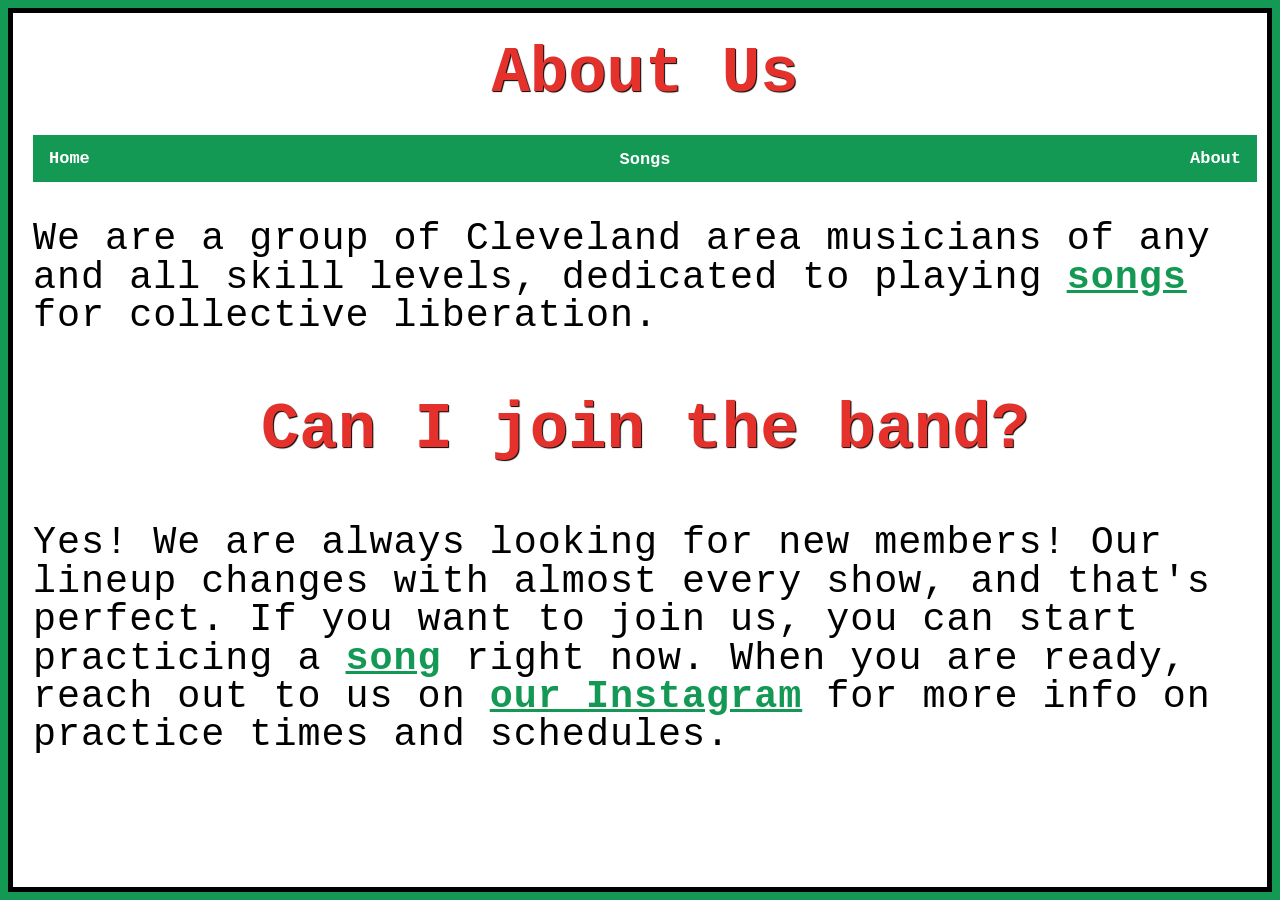
==== about.html @ 9a2c148a "Add About page for Cleveland Liberation Band Added content about the Cleveland Liberation Band, incl" ====
<html lang="en">
  <head>
    <meta name="viewport" content="width=device-width, initial-scale=1.0">
    <title>About the Cleveland Liberation Band</title>
    <link href="styles/style.css" rel="stylesheet" type="text/css">
  </head>
  <body>
    <div class="top-container">
      <h1>About Us</h1>
    </div>
     <div class="topnav">
      <a href="index.html">Home</a>
      <div class="topnav-centered">
        <a href="songs.html">Songs</a>
      </div>
      <div class="topnav-right">
        <a href="about.html">About</a>
      </div>
    </div>
      <p>We are a group of Cleveland area musicians of any and all skill levels, dedicated to playing <a href="songs.html">songs</a> for collective liberation.</p>
    <h1>Can I join the band?</h1>
      <p>Yes! We are always looking for new members! Our lineup changes with almost every show, and that's perfect. If you want to join us, you can start practicing a <a href="songs.html">song</a> right now. When you are ready, reach out to us on <a href="https://www.instagram.com/theliberationband/">our Instagram</a> for more info on practice times and schedules.
  </body>
</html>
---- styles/style.css ----
html {
  font-family: 'Courier New';
  background-color: #149954;
}

body {
  max-width: 1000px
  margin: 0 auto;
  background-color: #FFFFFF;
  padding: 0 10px 20px 20px;
  border: 5px solid black;
}

.top-container {
  background-color: #FFFFFF;
  padding: 5px;
  text-align: center;
  overflow: hidden;
}

/* Add a black background color to the top navigation */
.topnav {
  position: sticky;
  overflow: hidden;
  background-color: #149954;
}

/* Style the links inside the navigation bar */
.topnav a {
  float: left;
  color: #FFFFFF;
  text-align: center;
  padding: 14px 16px;
  text-decoration: none;
  font-size: 17px;
}

/* Change the color of links on hover */
.topnav a:hover {
  background-color: #000000;
  color: #E4312b;
}

/* Add a color to the active/current link */
.topnav a.active {
  background-color: #E4312b;
  color: white;
}

/* Centered section inside the top navigation */
.topnav-centered a {
  float: none;
  position: absolute;
  top: 50%;
  left: 50%;
  transform: translate(-50%, -50%);
}

/* Right-aligned section inside the top navigation */
.topnav-right {
  float: right;
}

/* Create two equal columns that floats next to each other */
.column {
  float: left;
  width: 45%;
  padding: 10px;
}

/* Clear floats after the columns */
.row:after {
  content: "";
  display: table;
  clear: both;
}

a {
  color: #149954;
  font-weight: bold;
}

h1 {
  margin: 0;
  padding: 20px 0;
  color: #E4312b;
  text-shadow: 1px 1px 1px black;
}

h1 {
  font-size: 5vw;
  text-align: center;
}

h2 {
  font-size: 4vw;
  text-align: center;
}

li {
  font-size: 3vw;
  line-height: 1.5;
  letter-spacing: 1px;
}

p {
  font-size: 3vw;
  line-height: 1;
  letter-spacing: 1px;
}

img {
  display: block;
  margin: 0 auto;
}

{
  box-sizing: border-box;
}
  
@media screen and (max-width: 600px) {
      .topnav a, .topnav-right {
        float: none;
        display: block;
      }
      .topnav-centered a {
        position: relative;
        top: 0;
        left: 0;
        transform: none;
      }
      .column {
        width: 100%;
      }
    }
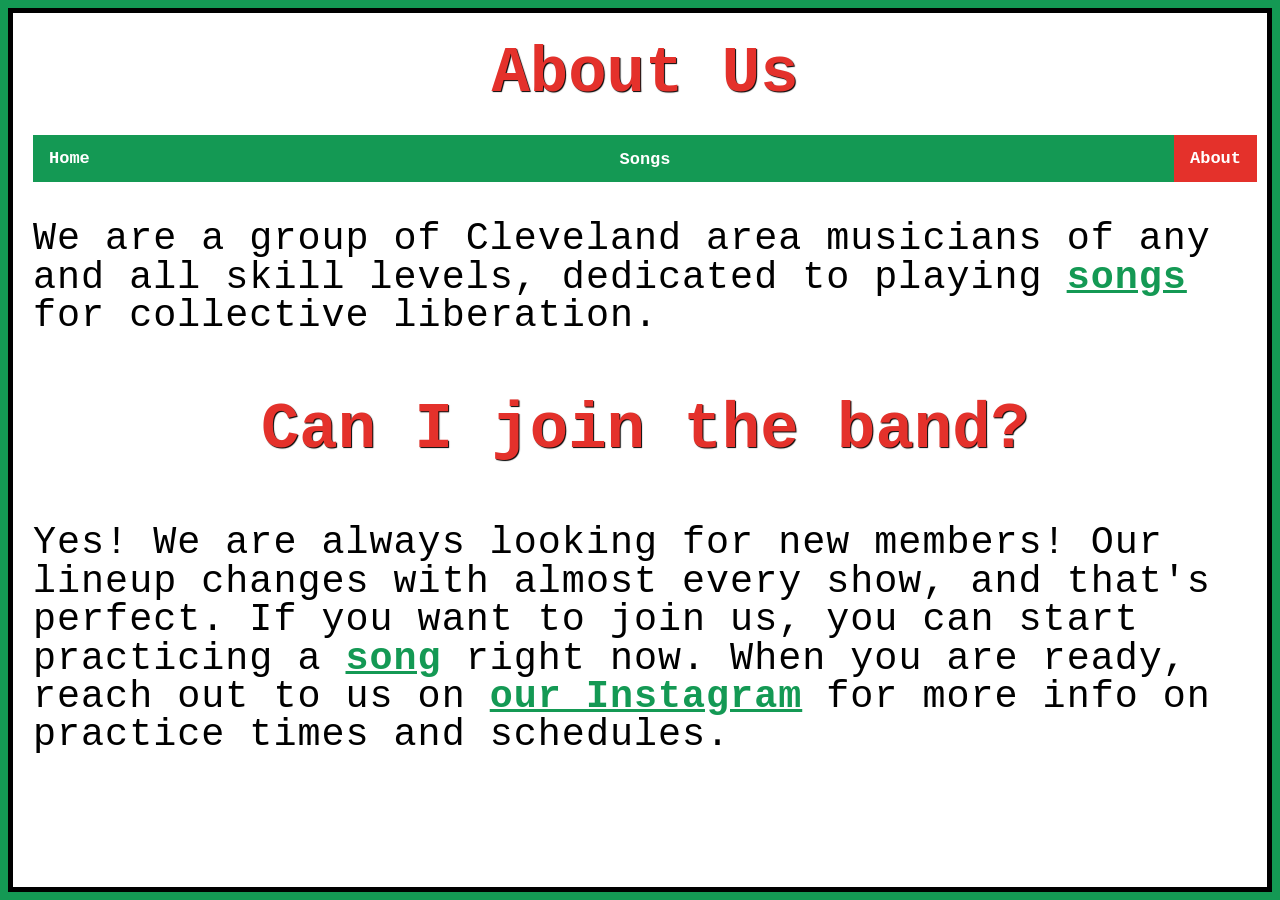
==== commit 2d50fd47: "Update About link to be active in navigation" ====
--- a/about.html
+++ b/about.html
@@ -14,7 +14,7 @@
         <a href="songs.html">Songs</a>
       </div>
       <div class="topnav-right">
-        <a href="about.html">About</a>
+        <a class="active" href="about.html">About</a>
       </div>
     </div>
       <p>We are a group of Cleveland area musicians of any and all skill levels, dedicated to playing <a href="songs.html">songs</a> for collective liberation.</p>
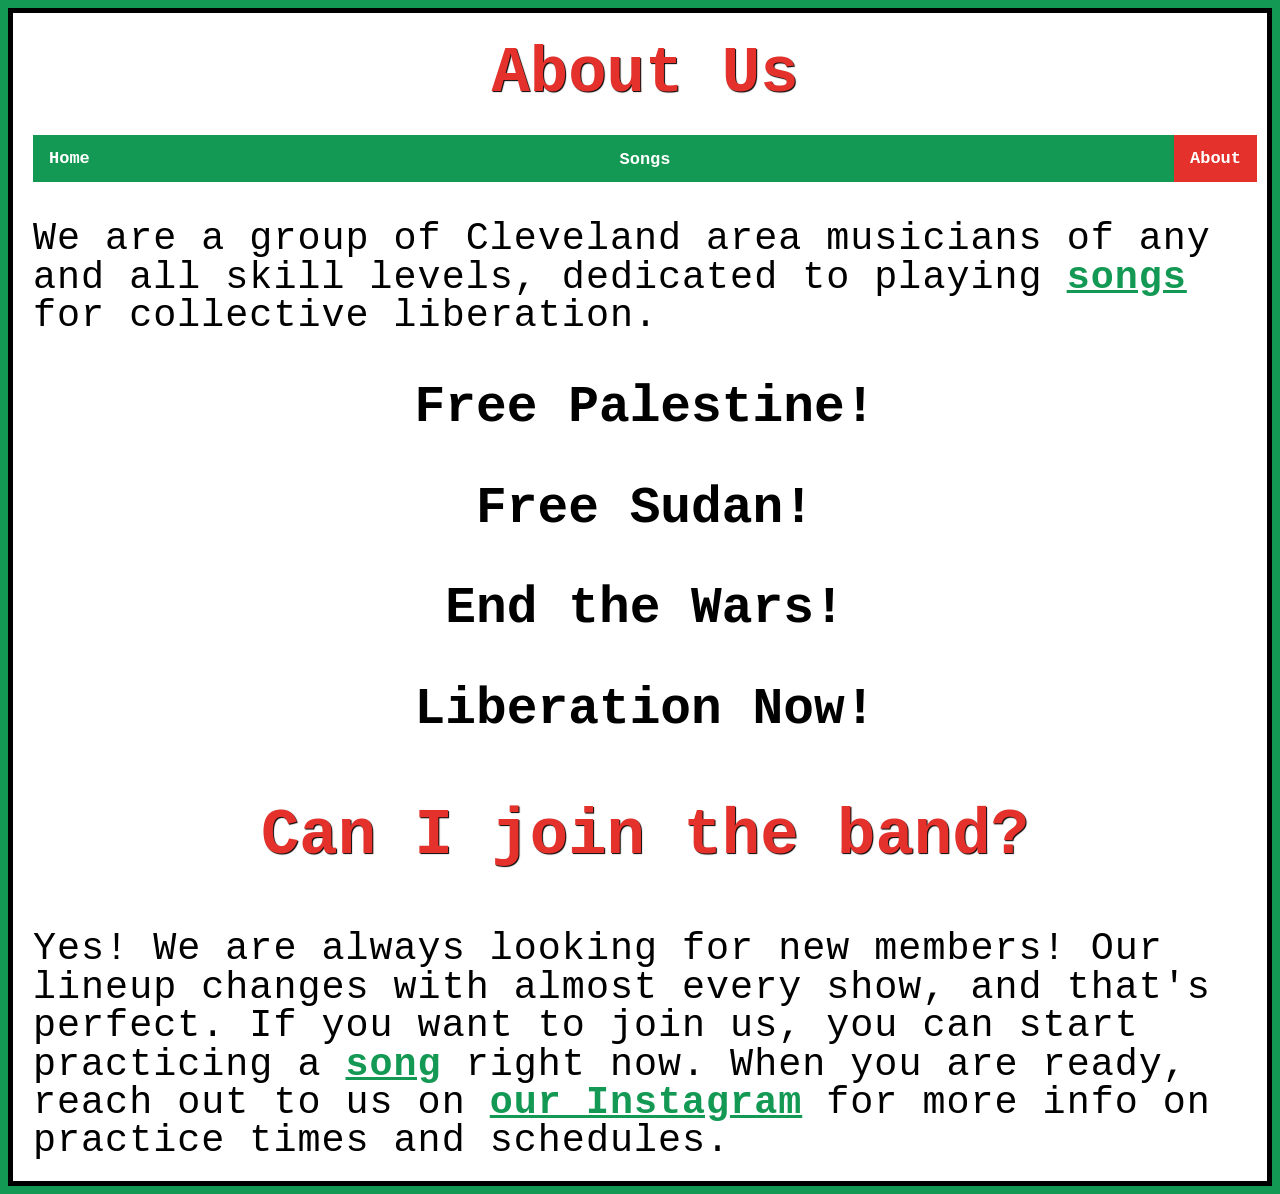
==== commit 0e3e7f83: "Add political statements to about.html" ====
--- a/about.html
+++ b/about.html
@@ -1,7 +1,7 @@
 <html lang="en">
   <head>
     <meta name="viewport" content="width=device-width, initial-scale=1.0">
-    <title>About the Cleveland Liberation Band</title>
+    <title>About the Liberation Band</title>
     <link href="styles/style.css" rel="stylesheet" type="text/css">
   </head>
   <body>
@@ -18,6 +18,10 @@
       </div>
     </div>
       <p>We are a group of Cleveland area musicians of any and all skill levels, dedicated to playing <a href="songs.html">songs</a> for collective liberation.</p>
+    <h2>Free Palestine!</h2>
+    <h2>Free Sudan!</h2>
+    <h2>End the Wars!</h2>
+    <h2>Liberation Now!</h2>
     <h1>Can I join the band?</h1>
       <p>Yes! We are always looking for new members! Our lineup changes with almost every show, and that's perfect. If you want to join us, you can start practicing a <a href="songs.html">song</a> right now. When you are ready, reach out to us on <a href="https://www.instagram.com/theliberationband/">our Instagram</a> for more info on practice times and schedules.
   </body>
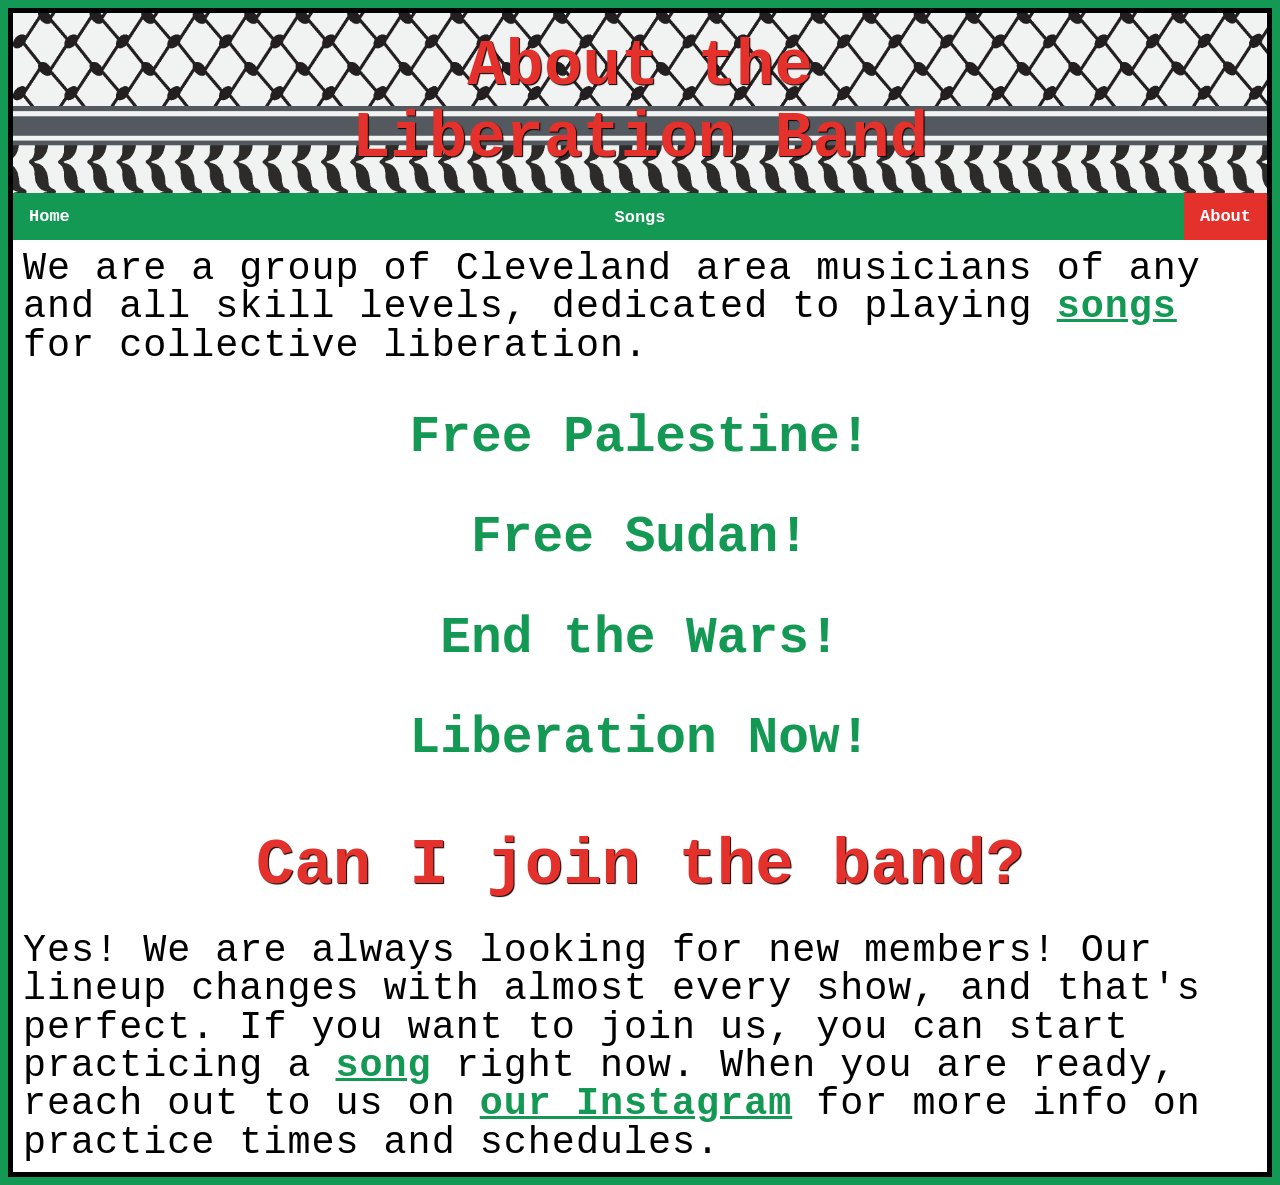
==== commit 1c0db142: "Add banner image and description to About Us page" ====
--- a/about.html
+++ b/about.html
@@ -6,7 +6,8 @@
   </head>
   <body>
     <div class="top-container">
-      <h1>About Us</h1>
+      <img src="images/banner.png" alt="banner image" style="width:100%;">
+      <div class="centered"><b>About the Liberation Band</b></div>
     </div>
      <div class="topnav">
       <a href="index.html">Home</a>
--- a/styles/style.css
+++ b/styles/style.css
@@ -7,15 +7,23 @@
   max-width: 1000px
   margin: 0 auto;
   background-color: #FFFFFF;
-  padding: 0 10px 20px 20px;
+  padding: 0 0px 0px 0px;
   border: 5px solid black;
 }
 
 .top-container {
-  background-color: #FFFFFF;
-  padding: 5px;
+  position: relative;
   text-align: center;
-  overflow: hidden;
+  color: #E4312b;
+}
+
+.centered {
+  position: absolute;
+  top: 50%;
+  left: 50%;
+  transform: translate(-50%, -50%);
+  font-size: 5vw;
+  text-shadow: 1px 1px 1px black;
 }
 
 /* Add a black background color to the top navigation */
@@ -95,6 +103,7 @@
 h2 {
   font-size: 4vw;
   text-align: center;
+  color: #149954;
 }
 
 li {
@@ -107,6 +116,7 @@
   font-size: 3vw;
   line-height: 1;
   letter-spacing: 1px;
+  margin: 10px;
 }
 
 img {
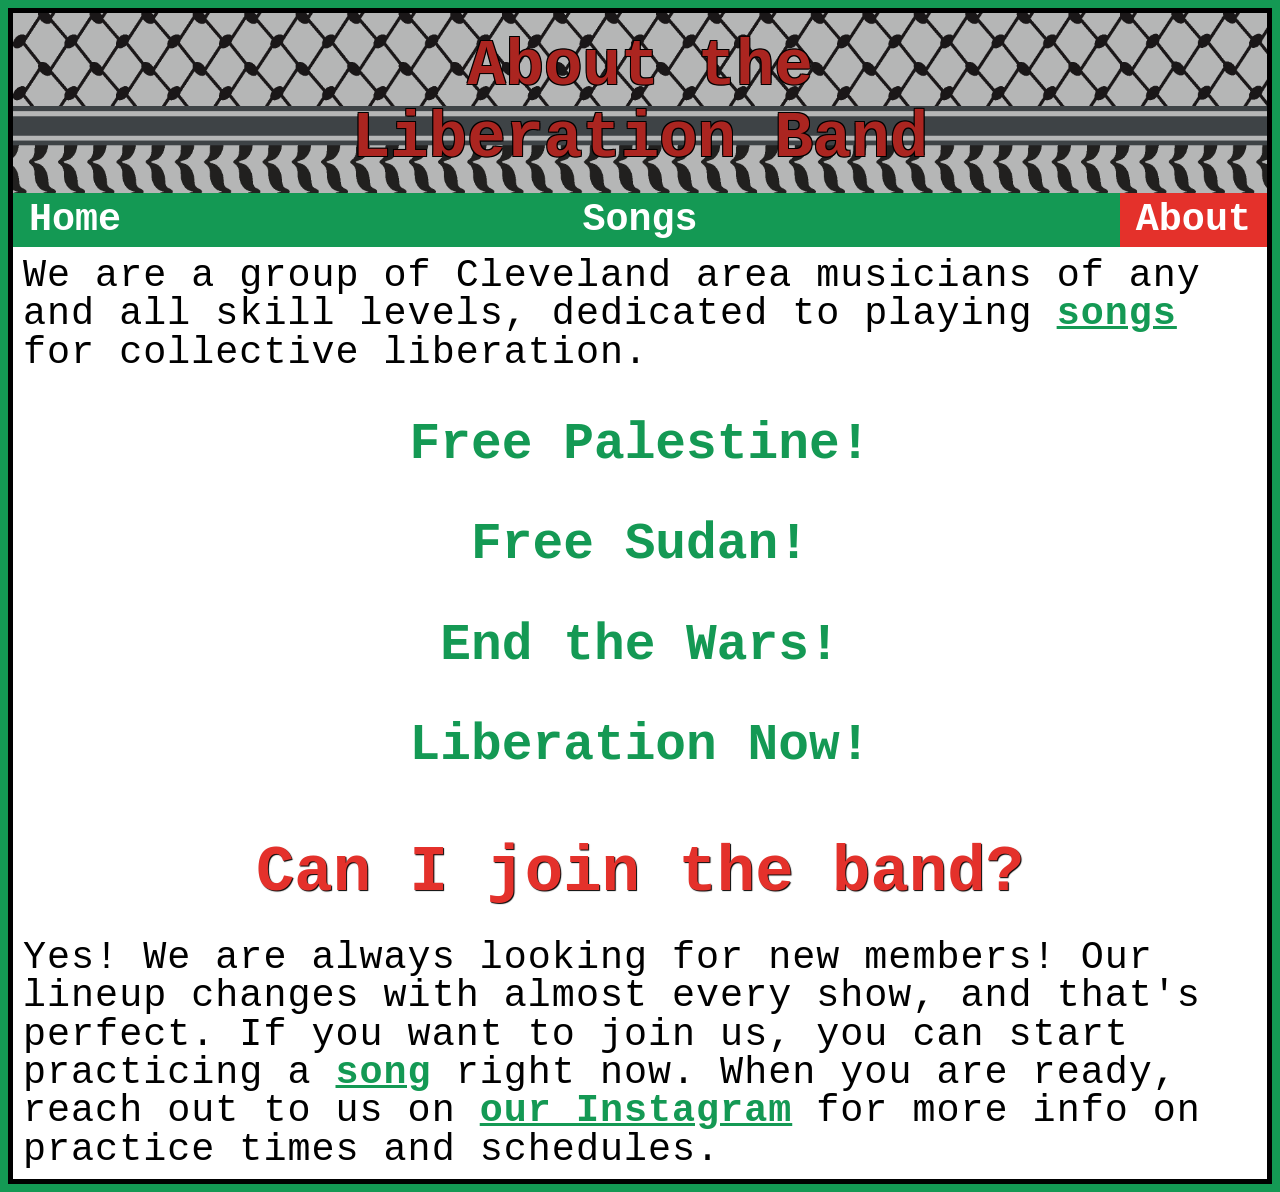
==== commit f86536c9: "Update banner image in about.html" ====
--- a/about.html
+++ b/about.html
@@ -6,7 +6,7 @@
   </head>
   <body>
     <div class="top-container">
-      <img src="images/banner.png" alt="banner image" style="width:100%;">
+      <img src="images/banner1.png" alt="banner image" style="width:100%;">
       <div class="centered"><b>About the Liberation Band</b></div>
     </div>
      <div class="topnav">
--- a/styles/style.css
+++ b/styles/style.css
@@ -15,6 +15,7 @@
   position: relative;
   text-align: center;
   color: #E4312b;
+  filter: brightness(75%)
 }
 
 .centered {
@@ -23,7 +24,11 @@
   left: 50%;
   transform: translate(-50%, -50%);
   font-size: 5vw;
-  text-shadow: 1px 1px 1px black;
+  text-shadow:
+    -1px -1px 0 #000,
+    1px -1px 0 #000,
+    -1px 1px 0 #000,
+    1px 1px 0 #000;
 }
 
 /* Add a black background color to the top navigation */
@@ -38,9 +43,9 @@
   float: left;
   color: #FFFFFF;
   text-align: center;
-  padding: 14px 16px;
+  padding: 5px 16px;
   text-decoration: none;
-  font-size: 17px;
+  font-size: 3vw;
 }
 
 /* Change the color of links on hover */
@@ -110,6 +115,7 @@
   font-size: 3vw;
   line-height: 1.5;
   letter-spacing: 1px;
+  margin: 10px;
 }
 
 p {
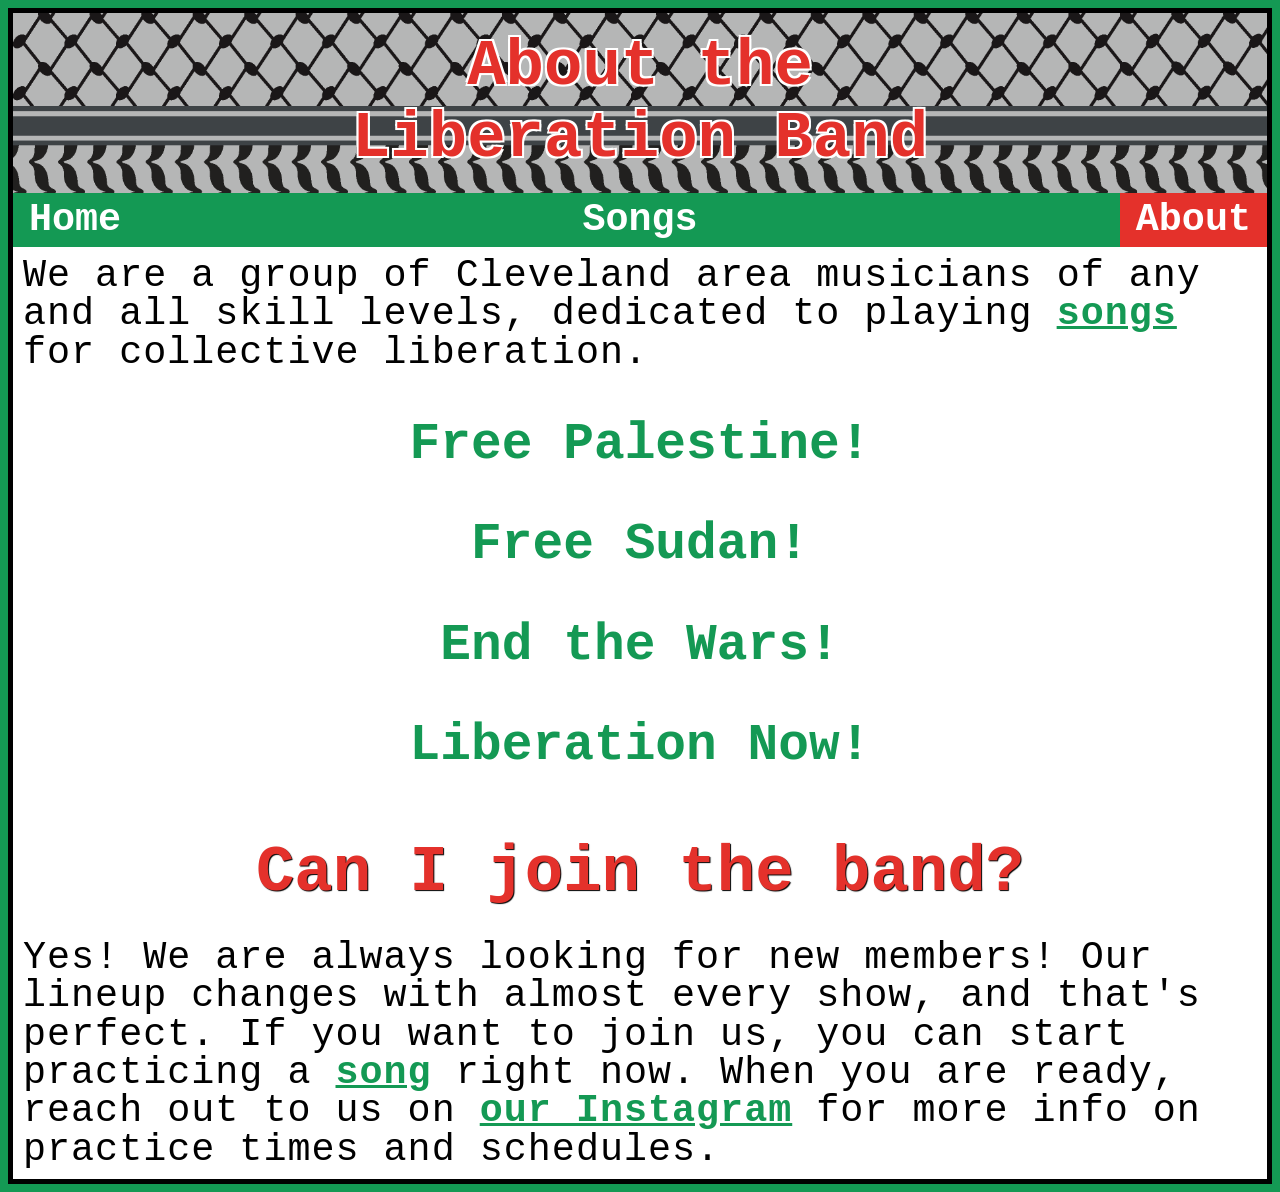
==== commit b7e9b5f3: "Add id attribute to banner image in about.html" ====
--- a/about.html
+++ b/about.html
@@ -6,7 +6,7 @@
   </head>
   <body>
     <div class="top-container">
-      <img src="images/banner1.png" alt="banner image" style="width:100%;">
+      <img id="bannerImg" src="images/banner1.png" alt="banner image" style="width:100%;">
       <div class="centered"><b>About the Liberation Band</b></div>
     </div>
      <div class="topnav">
--- a/styles/style.css
+++ b/styles/style.css
@@ -15,7 +15,6 @@
   position: relative;
   text-align: center;
   color: #E4312b;
-  filter: brightness(75%)
 }
 
 .centered {
@@ -25,10 +24,10 @@
   transform: translate(-50%, -50%);
   font-size: 5vw;
   text-shadow:
-    -1px -1px 0 #000,
-    1px -1px 0 #000,
-    -1px 1px 0 #000,
-    1px 1px 0 #000;
+    -2px -2px 0 #fff,
+    2px -2px 0 #fff,
+    -2px 2px 0 #fff,
+    2px 2px 0 #fff;
 }
 
 /* Add a black background color to the top navigation */
@@ -86,6 +85,10 @@
   content: "";
   display: table;
   clear: both;
+}
+
+#bannerImg {
+  filter: brightness(75%);
 }
 
 a {
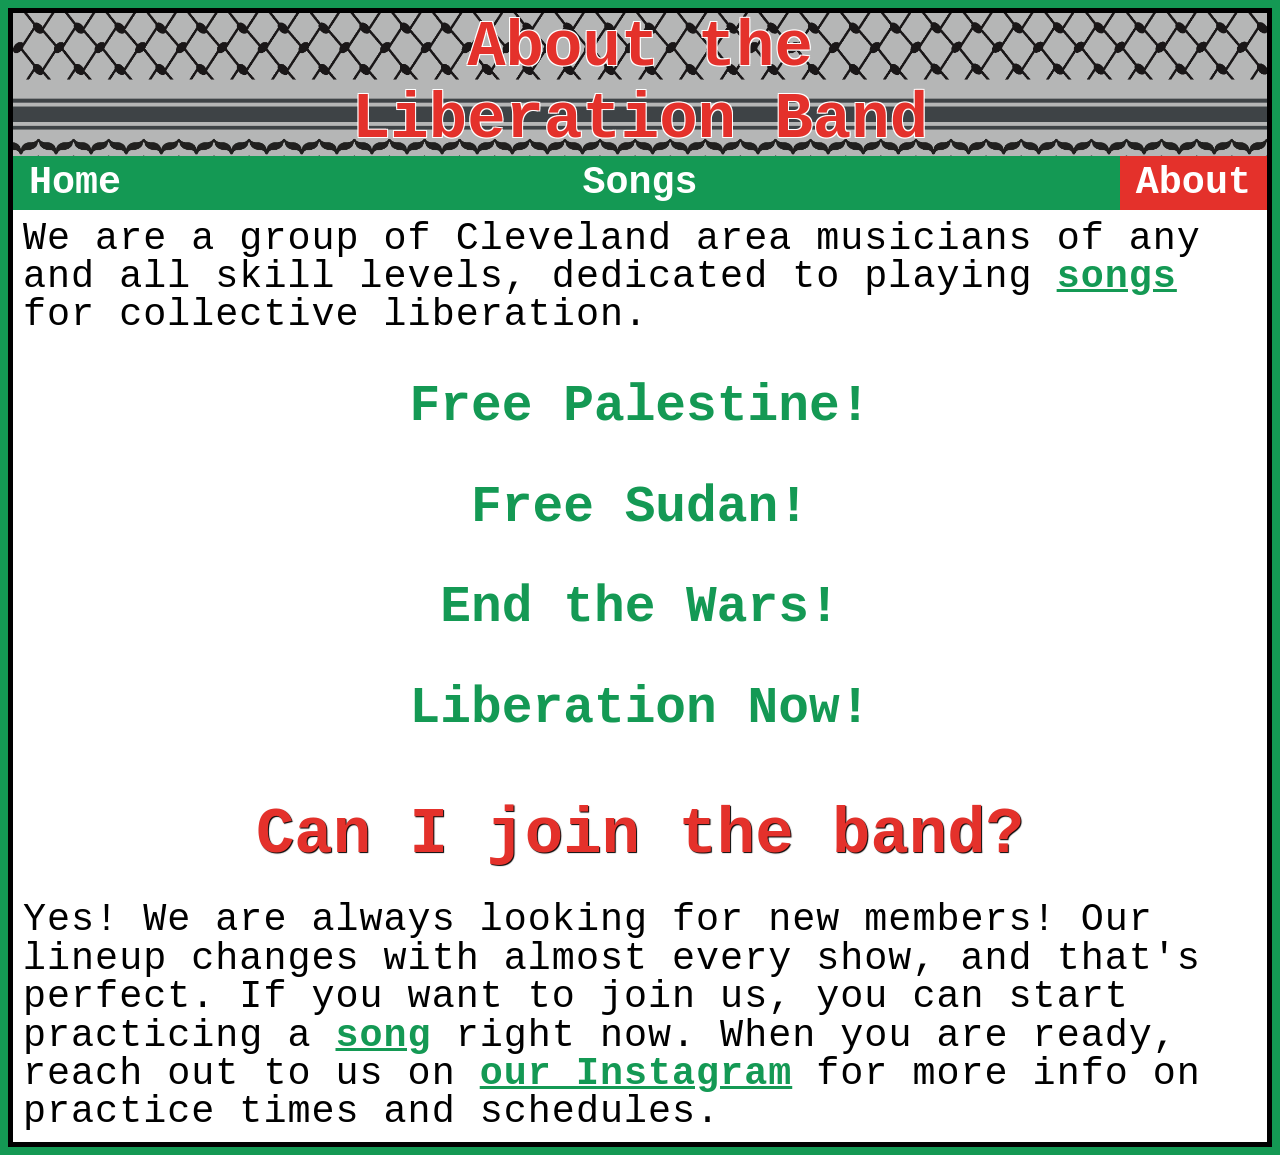
==== commit 4e1ca26c: "Update about.html" ====
--- a/about.html
+++ b/about.html
@@ -6,7 +6,7 @@
   </head>
   <body>
     <div class="top-container">
-      <img id="bannerImg" src="images/banner1.png" alt="banner image" style="width:100%;">
+      <img id="bannerImg" src="images/banner3.png" alt="banner image" style="width:100%;">
       <div class="centered"><b>About the Liberation Band</b></div>
     </div>
      <div class="topnav">
--- a/styles/style.css
+++ b/styles/style.css
@@ -15,6 +15,8 @@
   position: relative;
   text-align: center;
   color: #E4312b;
+  max-height: 250px
+  overflow: hidden;
 }
 
 .centered {
@@ -24,10 +26,10 @@
   transform: translate(-50%, -50%);
   font-size: 5vw;
   text-shadow:
-    -2px -2px 0 #fff,
-    2px -2px 0 #fff,
-    -2px 2px 0 #fff,
-    2px 2px 0 #fff;
+    -1px -1px 0 #fff,
+    1px -1px 0 #fff,
+    -1px 1px 0 #fff,
+    1px 1px 0 #fff;
 }
 
 /* Add a black background color to the top navigation */
